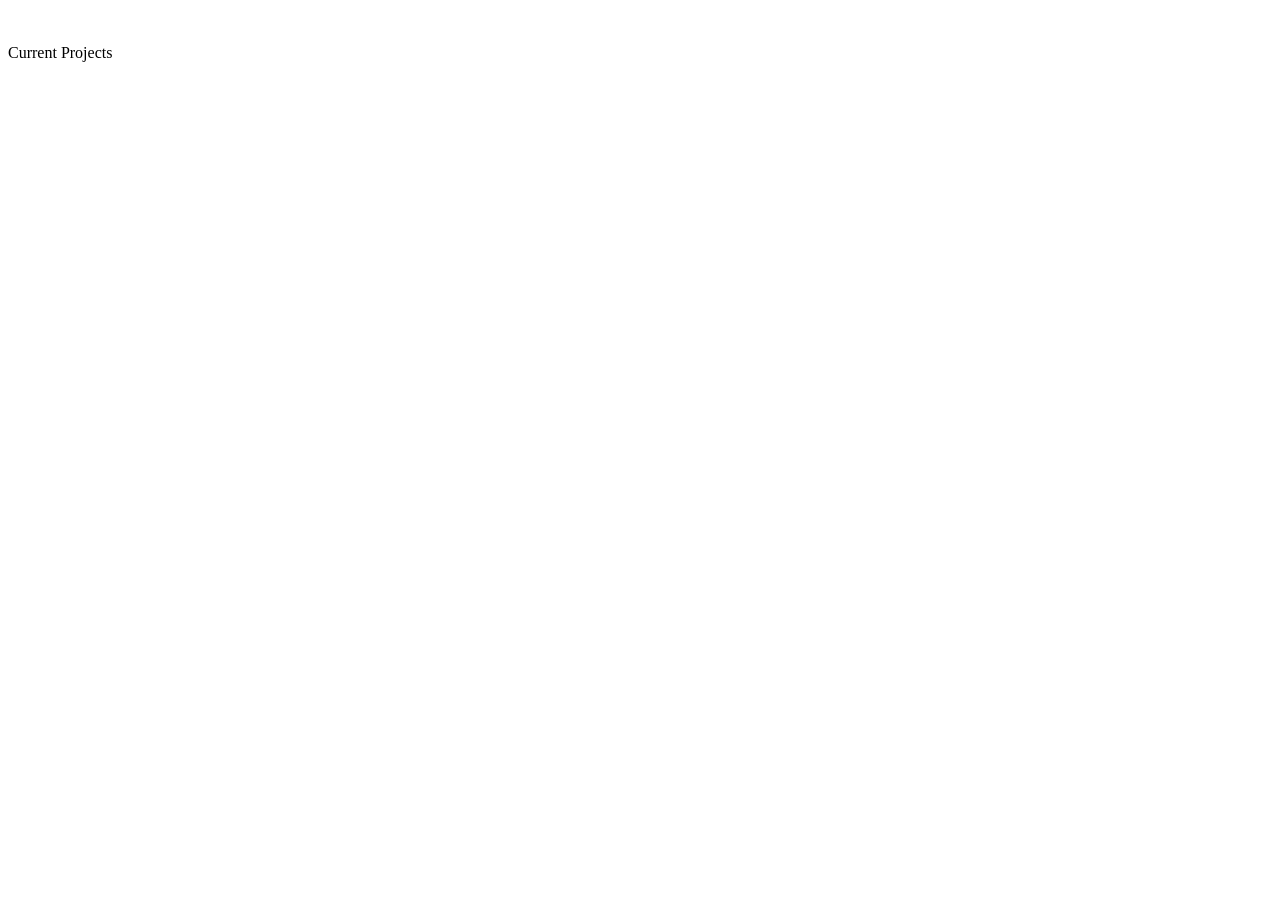
==== Current Projects.html @ ba221b86 "updates" ====
<!DOCTYPE html>

<html>

    <head>
        <meta charset="UTF-8">
        <meta name="viewport" content="width=device-width, initial-scale=1.0">
        <title>Current Projects</title>
        <link rel="stylesheet" href="Current Projects.css">
        <br> <br>
        <header class= "Header">
            Current Projects
        </header>
        <br>
    </head>

    <body>
        
    </body>

</html>
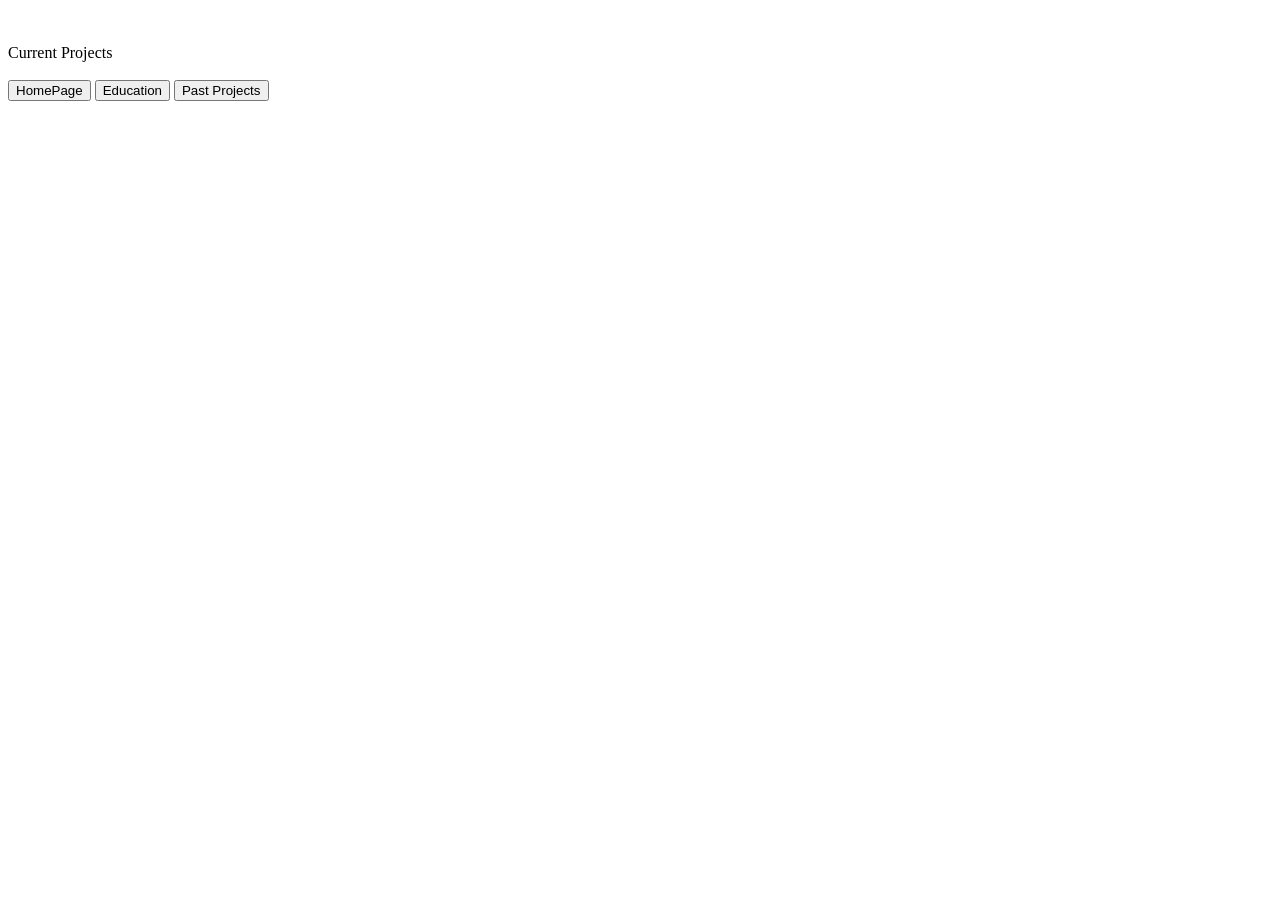
==== commit ca650c01: "Updated the buttons for navigations" ====
--- a/Current Projects.html
+++ b/Current Projects.html
@@ -16,6 +16,11 @@
 
     <body>
         
+        <footer class="Navigation_Buttons">
+            <button class="Homepage_navigation"  onclick="window.location.href='file:///C:/Users/dagma/Documents/GitHub/PW/Homepage.html';">HomePage</button>
+            <button class = "Education" onclick="window.location.href='file:///C:/Users/dagma/Documents/GitHub/PW/Education.html';">Education</button>
+            <button class = "Past_Projects" onclick="window.location.href='file:///C:/Users/dagma/Documents/GitHub/PW/Past%20Projects.html';">Past Projects</button>
+        </footer>
     </body>
 
 </html>
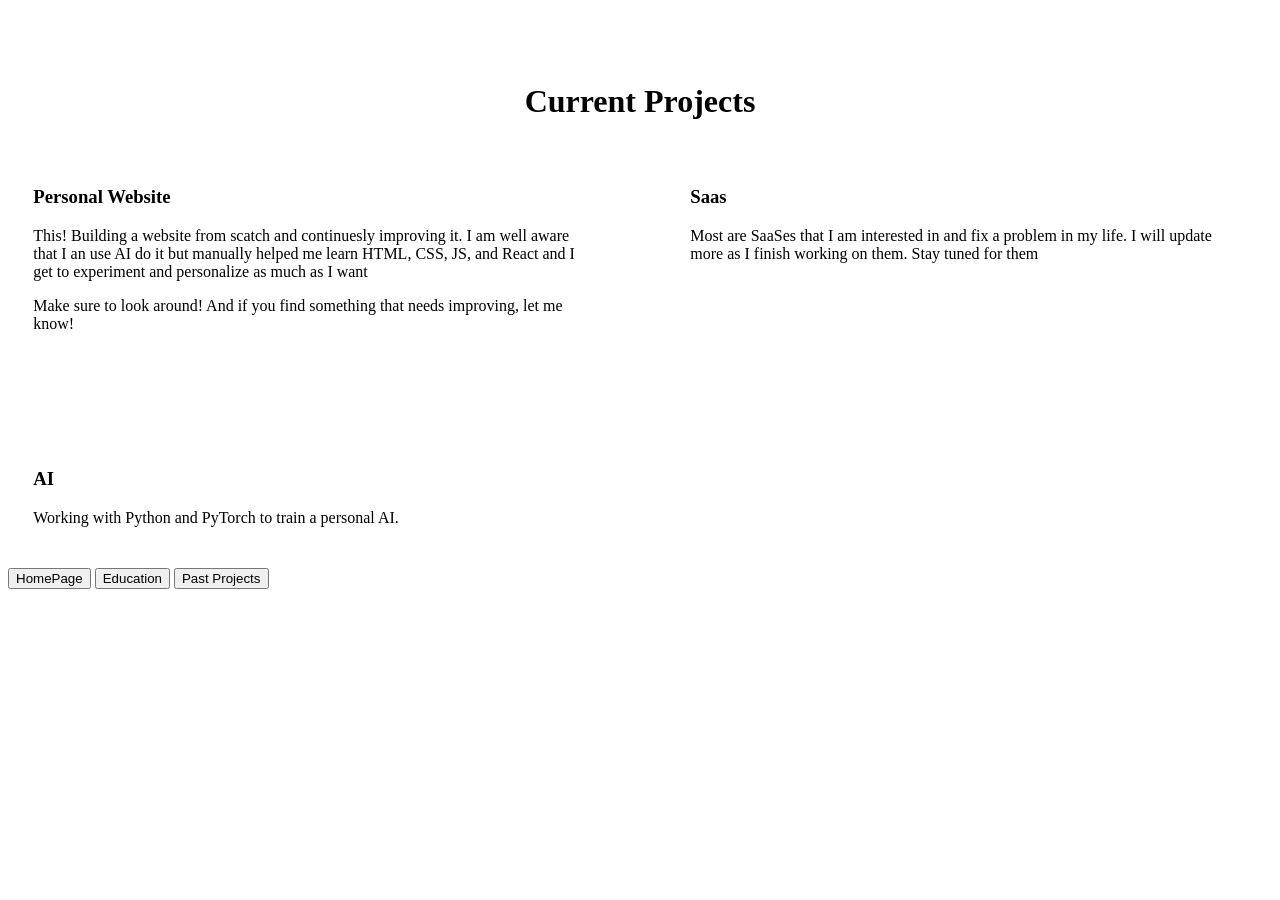
==== commit cf031e10: "Updates" ====
--- a/Current Projects.html
+++ b/Current Projects.html
@@ -8,14 +8,28 @@
         <title>Current Projects</title>
         <link rel="stylesheet" href="Current Projects.css">
         <br> <br>
-        <header class= "Header">
-            Current Projects
-        </header>
         <br>
     </head>
 
     <body>
-        
+        <h1 class="C_P">Current Projects</h1>
+        <div class="Current_Projects">
+            <div class="Personal_Website">
+                <h3>Personal Website</h3>
+                <p>This! Building a website from scatch and continuesly improving it. I am well aware that I an use AI do it but manually helped me learn HTML, CSS, JS, and React and I get to experiment and personalize as much as I want</p>
+                <p>Make sure to look around! And if you find something that needs improving, let me know!</p>
+            </div>
+            <div class="SaaS">
+                <h3>Saas</h3>
+                <p>Most are SaaSes that I am interested in and fix a problem in my life. I will update more as I finish working on them. Stay tuned for them</p>
+            </div>
+            <div class="AI">
+                <h3>AI</h3>
+                <p>Working with Python and PyTorch to train a personal AI.</p>
+            </div>
+
+        </div>
+
         <footer class="Navigation_Buttons">
             <button class="Homepage_navigation"  onclick="window.location.href='file:///C:/Users/dagma/Documents/GitHub/PW/Homepage.html';">HomePage</button>
             <button class = "Education" onclick="window.location.href='file:///C:/Users/dagma/Documents/GitHub/PW/Education.html';">Education</button>
--- a/Current Projects.css
+++ b/Current Projects.css
@@ -0,0 +1,24 @@
+.Current_Projects
+{
+    display: flex;
+    gap: 50px;
+    flex-wrap: wrap;
+
+}
+
+
+.C_P
+{
+    display: block;
+    text-align: center;
+}
+
+
+.Personal_Website, .SaaS, .AI
+{
+    flex: 40%;
+    margin: 2%;
+    width: 20%;
+    vertical-align: top;
+    
+}
